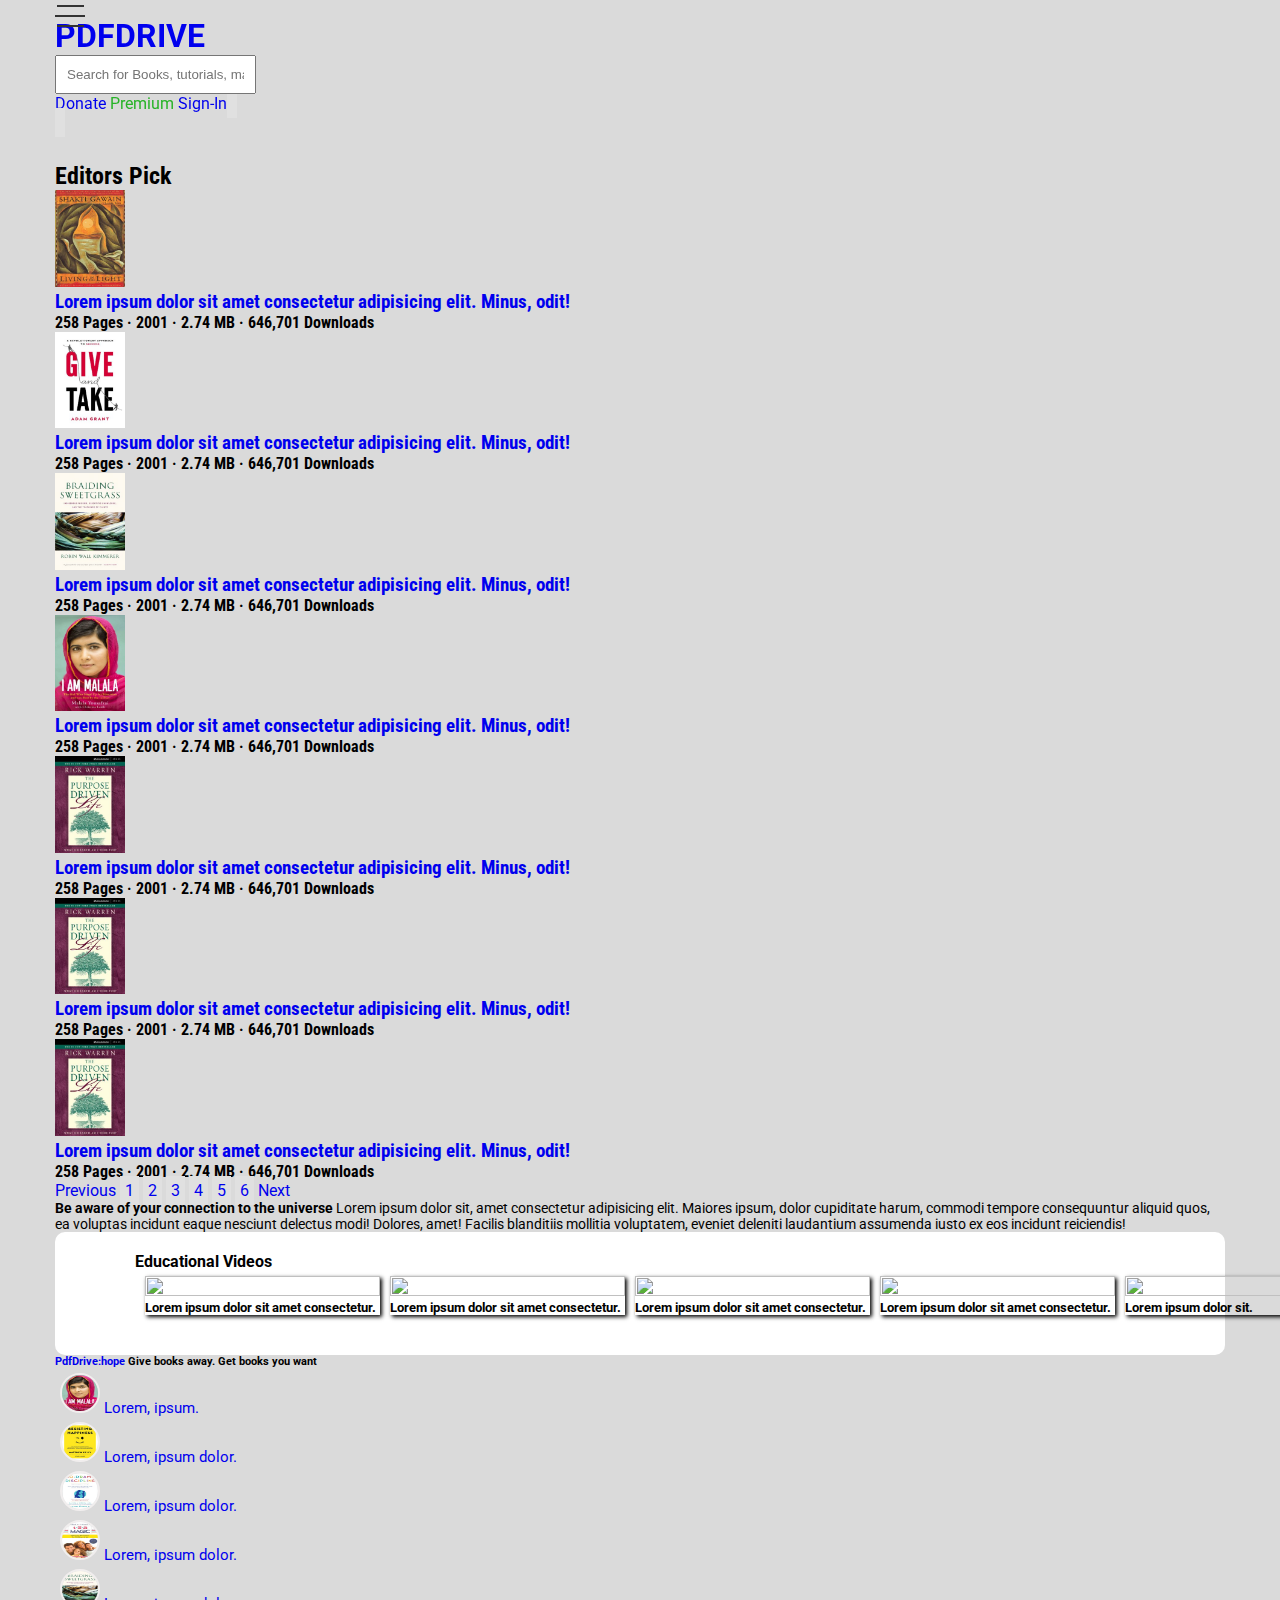
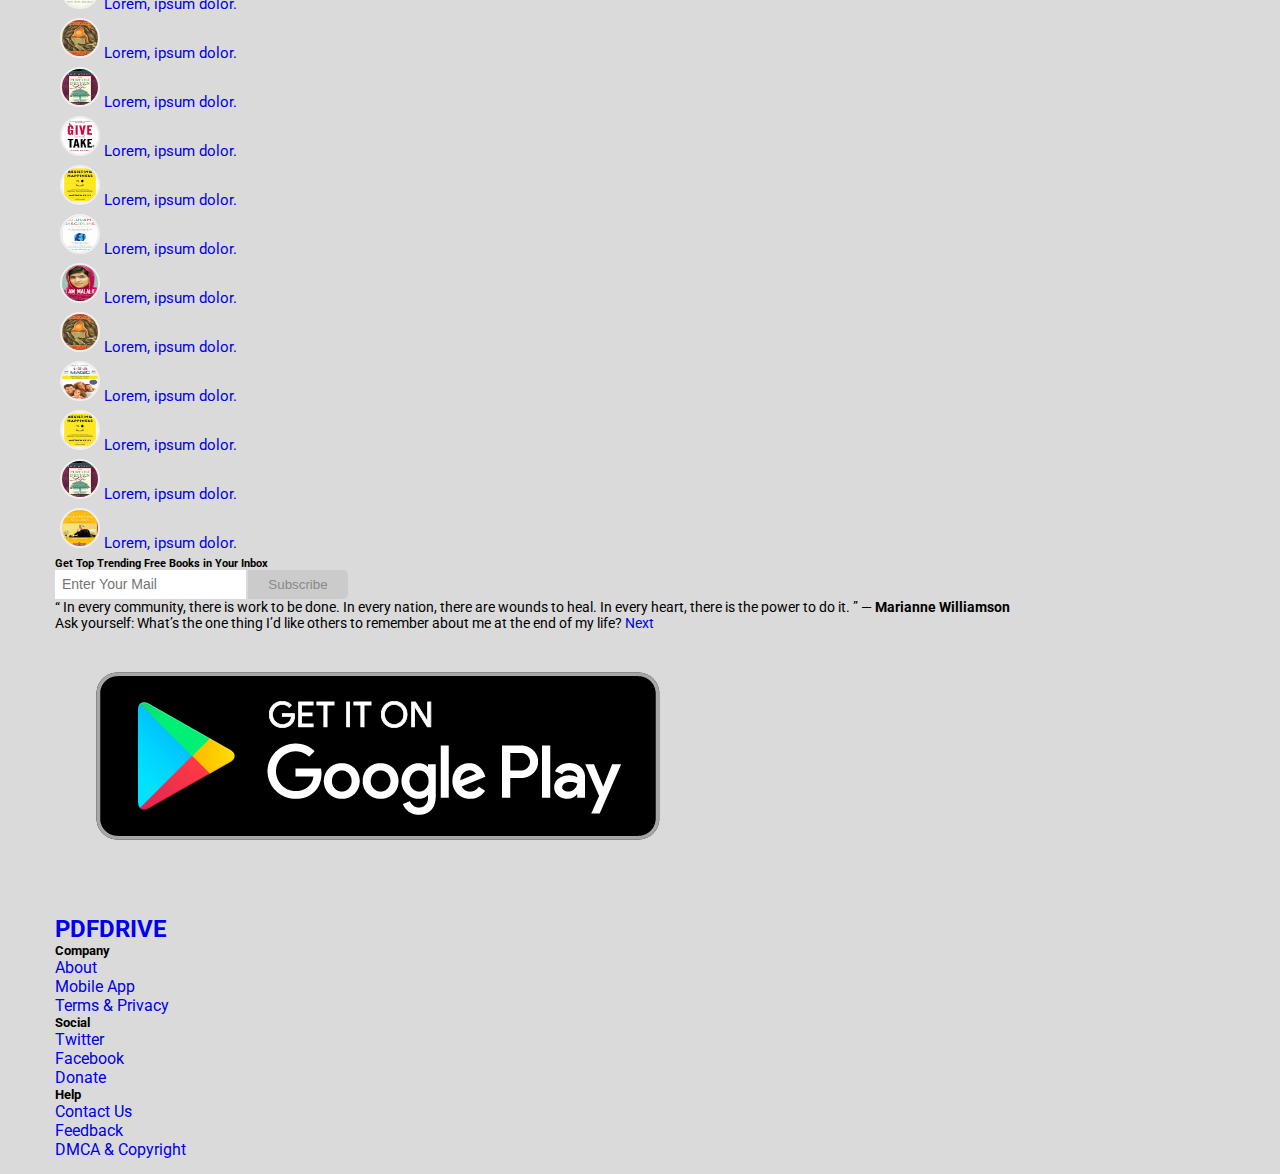
==== category.html @ 59b2b2a3 "second commit" ====
<!doctype html>
<html lang="en">
  <head>
    <!-- Required meta tags -->
    <meta charset="utf-8">
    <meta name="viewport" content="width=device-width, initial-scale=1">
    <!-- Bootstrap CSS -->
    <link href="https://cdn.jsdelivr.net/npm/bootstrap@5.0.2/dist/css/bootstrap.min.css" rel="stylesheet" integrity="sha384-EVSTQN3/azprG1Anm3QDgpJLIm9Nao0Yz1ztcQTwFspd3yD65VohhpuuCOmLASjC" crossorigin="anonymous">
    <script src="https://kit.fontawesome.com/5ba037fbea.js" crossorigin="anonymous"></script>
    <!-- Fonts -->
   <link href="https://fonts.googleapis.com/css?family=Roboto:400,500,700" rel="stylesheet">
   <link rel="preconnect" href="https://fonts.googleapis.com">
   <link rel="preconnect" href="https://fonts.gstatic.com" crossorigin>
   <link href="https://fonts.googleapis.com/css2?family=Lato&family=Oswald:wght@300&family=Roboto+Condensed&display=swap" rel="stylesheet">

   <link rel="stylesheet" href="./customStyle//style.css">
    <title>Project</title>
  </head>
  <body>
     <!-- NavBar -->
     <nav class="bg-light">
        <div class="max-container nav-bar d-flex justify-content-between align-items-center p-2">
         <div class="responsive">
            <input type="checkbox" class="toggler">
            <div class="navIcon text-dark d-sm-block d-lg-none"><div></div></div>
            <div class="menu p-2 text-end">
               <a href="./signIn.html" class="fs-3 mb-5"><i class="fas fa-sign-in-alt"></i> Sign In</a>
                  <ul class="display-4 mt-4">
                     <li><a href="./index.html" class="text-dark mt-3">Home</a></li>
                     <li><a href="#" class="text-dark mt-3">Most Popular</a></li>
                     <li><a href="#" class="text-dark mt-3">Editor's Pick</a></li>
                     <li><a href="#" class="text-dark mt-3">Explore</a></li>
                     <li><a href="#" class="text-dark mt-3">Contact</a></li>
                  </ul>
                  <a href="#" class="btn btn-primary mt-4 mb-5">Premium</a>
            </div>
         </div>

         <strong>
            <a href="/index.html" class="text-dark text-center mx-auto"><h1><span class="text-danger">PDF</span>DRIVE</h1></a>
         </strong>

            <form class="searchform py-1">
               <input type="text" class="search-input shadow-sm pb-2 form-control " placeholder="Search for Books, tutorials, manuals, and authors in ---- files">
               <a href=""><i class="fs-4 text-primary searchIcon fas fa-search"></i></a>
            </form>
            
            <div class="others">
               <a href="#" class="text-dark fs-6 mx-2"><i class="text-danger fas fa-heart"></i> Donate</a>
               <a href="./premium.html" class="text-brightGreen mx-2 fs-6"> Premium</a>
               <a href="/signIn.html" class="btn btn-primary fs-6 ml-2 text-light"> Sign-In</a>
               <a href="#" class="globe btn btn-gray text-light mx-1"><i class="text-dark fas fa-globe"></i></a>   
            </div>
            <div class="d-flex justify-content-center align-items-center">
               <a href="#" class="btn btn-gray text-light mx-1 d-sm-block d-lg-none"><i class="text-dark fas fa-globe"></i></a>
               <a href="#" class="d-sm-block d-lg-none text-secondary"><i class="fs-4 text-seconadry fas fa-search"></i></a>
            </div>

        </div>
     </nav>

     <!-- Main Body -->
   <div class="max-container">
      <div class="row">
         <main class=" col-sm-12 col-lg-7 p-3 mt-4">
            <div>
               <h2 class="text-dark fs-4 roboto">Editors Pick</h2>
               <div class="books roboto">
                  <div class="bg-light d-flex align-items-center my-3 book">
                     <img src="./assets/img1.jpg" alt="img">
                     <div class="mx-2 p-2">
                        <h3 class="card-title fs-5"><a href="#" class="text-primary">Lorem ipsum dolor sit amet consectetur adipisicing elit. Minus, odit!</a></h3>
                        <h4 class="card-subtitle fs-6 text-success">258 Pages · 2001 · 2.74 MB · 646,701 Downloads</h4>
                     </div>
                  </div>
                  <div class="bg-light d-flex align-items-center my-3 book">
                     <img src="./assets/img2.jpg" alt="img">
                     <div class="mx-2 p-2">
                        <h3 class="card-title fs-5"><a href="#" class="text-primary">Lorem ipsum dolor sit amet consectetur adipisicing elit. Minus, odit!</a></h3>
                        <h4 class="card-subtitle fs-6 text-success">258 Pages · 2001 · 2.74 MB · 646,701 Downloads</h4>
                     </div>
                  </div>
                  <div class="bg-light d-flex align-items-center my-3 book">
                     <img src="./assets/img3.jpg" alt="img">
                     <div class="mx-2 p-2">
                        <h3 class="card-title fs-5"><a href="#" class="text-primary">Lorem ipsum dolor sit amet consectetur adipisicing elit. Minus, odit!</a></h3>
                        <h4 class="card-subtitle fs-6 text-success">258 Pages · 2001 · 2.74 MB · 646,701 Downloads</h4>
                     </div>
                  </div>
                  <div class="bg-light d-flex align-items-center my-3 book">
                     <img src="./assets/img4.jpg" alt="img">
                     <div class="mx-2 p-2">
                        <h3 class="card-title fs-5"><a href="#" class="text-primary">Lorem ipsum dolor sit amet consectetur adipisicing elit. Minus, odit!</a></h3>
                        <h4 class="card-subtitle fs-6 text-success">258 Pages · 2001 · 2.74 MB · 646,701 Downloads</h4>
                     </div>
                  </div>
                  <div class="bg-light d-flex align-items-center my-3 book">
                     <img src="./assets/img6.jpg" alt="img">
                     <div class="mx-2 p-2">
                        <h3 class="card-title fs-5"><a href="#" class="text-primary">Lorem ipsum dolor sit amet consectetur adipisicing elit. Minus, odit!</a></h3>
                        <h4 class="card-subtitle fs-6 text-success">258 Pages · 2001 · 2.74 MB · 646,701 Downloads</h4>
                     </div>
                  </div>
                  <div class="bg-light d-flex align-items-center my-3 book">
                     <img src="./assets/img6.jpg" alt="img">
                     <div class="mx-2 p-2">
                        <h3 class="card-title fs-5"><a href="#" class="text-primary">Lorem ipsum dolor sit amet consectetur adipisicing elit. Minus, odit!</a></h3>
                        <h4 class="card-subtitle fs-6 text-success">258 Pages · 2001 · 2.74 MB · 646,701 Downloads</h4>
                     </div>
                  </div>
                  <div class="bg-light d-flex align-items-center my-3 book">
                     <img src="./assets/img6.jpg" alt="img">
                     <div class="mx-2 p-2">
                        <h3 class="card-title fs-5"><a href="#" class="text-primary">Lorem ipsum dolor sit amet consectetur adipisicing elit. Minus, odit!</a></h3>
                        <h4 class="card-subtitle fs-6 text-success">258 Pages · 2001 · 2.74 MB · 646,701 Downloads</h4>
                     </div>
                  </div>

               </div>
            </div>
           
            <div class="bg-light d-flex justify-content-center align-items-center py-2">
               <a href="#" id="previous" class="mx-auto"><i class="fas fa-chevron-circle-left"></i> Previous</a>
               <a href="#" class="mx-auto btn-gray"> 1</a>
               <a href="#" class="mx-auto btn-gray"> 2</a>
               <a href="#" class="mx-auto btn-gray"> 3</a>
               <a href="#" class="mx-auto btn-gray"> 4</a>
               <a href="#" class="mx-auto btn-gray"> 5</a>
               <a href="#" class="mx-auto btn-gray"> 6</a>
               <a href="#" id="next" class="mx-auto" >Next <i class="fas fa-chevron-circle-right"></i></a>
            </div>
            <p class="fs-7 pt-2"><i class="text-danger fas fa-heart"></i><strong> Be aware of your connection to the universe</strong> Lorem ipsum dolor sit, amet consectetur adipisicing elit. Maiores ipsum, dolor cupiditate harum, commodi tempore consequuntur aliquid quos, ea voluptas incidunt eaque nesciunt delectus modi! Dolores, amet! Facilis blanditiis mollitia voluptatem, eveniet deleniti laudantium assumenda iusto ex eos incidunt reiciendis!</p>
               <!-- Slider -->
               <div class="view view-carousel mt-3">
                  <h4 class="view-title">Educational Videos</h4>
                  <div class="view-content p-3">
                    <div class="views-row text-center">
                      <div class="item-type-a">
                         <a href="#"><img src="https://via.placeholder.com/600x300" /></a>
                         <h5 class="text-secondary fs-6 p-3">Lorem ipsum dolor sit amet consectetur.</h5>
                      </div>
                    </div>
                    <div class="views-row text-center">
                      <div class="item-type-a">
                     <a href="#"><img src="https://via.placeholder.com/600x300" /></a>
                         <h5 class="text-secondary fs-6 p-3">Lorem ipsum dolor sit amet consectetur.</h5>
                      </div>
                    </div>
                    <div class="views-row text-center">
                      <div class="item-type-a">
                     <a href="#"><img src="https://via.placeholder.com/600x300" /></a>
                         <h5 class="text-secondary fs-6 p-3">Lorem ipsum dolor sit amet consectetur.</h5>
                      </div>
                    </div>
                    <div class="views-row text-center">
                      <div class="item-type-a">
                     <a href="#"><img src="https://via.placeholder.com/600x300" /></a>
                         <h5 class="text-secondary fs-6 p-3">Lorem ipsum dolor sit amet consectetur.</h5>
                      </div>
                    </div>
                    <div class="views-row text-center">
                      <div class="item-type-a">
                     <a href="#"><img src="https://via.placeholder.com/600x300" /></a>
                         <h5 class="text-secondary fs-6 p-3">Lorem ipsum dolor sit.</h5>
                      </div>
                    </div>
                    <div class="views-row text-center">
                      <div class="item-type-a">
                     <a href="#"><img src="https://via.placeholder.com/600x300" /></a>
                        <h5 class="text-secondary fs-6 p-3">Lorem ipsum dolor, sit amet consectetur adipisicing.</h5>
                      </div>
                    </div>
                    <div class="views-row">
                      <div class="item-type-a text-center">
                         <img src="https://via.placeholder.com/600x300" />
                        <h5 class="text-secondary fs-6 p-3">Lorem ipsum dolor sit amet.</h5>
                     </div>
                  </div>
               </div>
         </main>

         <aside class="col-sm-12 col-lg-5 p-2 mt-5">
            <h6 class="fs-6"><i class="fas fa-fire"></i><a href="#"> PdfDrive:hope</a> Give books away. Get books you want</h6>
            <div class="row categories mt-3">
               <div class="col-5 category align-items-center mx-2">
                  <a href="#" class="text-dark">
                     <img src="./assets/img4.jpg" alt="image">
                     Lorem, ipsum.
                  </a>
               </div>
               <div class="col-5 category align-items-center mx-2">
                  <a href="#" class="text-dark">
                     <img src="./assets/img5.jpg" alt="image">
                     Lorem, ipsum dolor.
                  </a>
               </div>
               <div class="col-5 category align-items-center mx-2">
                  <a href="#" class="text-dark">
                     <img src="./assets/img8.jpg" alt="image">
                     Lorem, ipsum dolor.
                  </a>
               </div>
               <div class="col-5 category align-items-center mx-2">
                  <a href="#" class="text-dark">
                     <img src="./assets/img9.jpg" alt="image">
                     Lorem, ipsum dolor.
                  </a>
               </div>
               <div class="col-5 category align-items-center mx-2">
                  <a href="#" class="text-dark">
                     <img src="./assets/img3.jpg" alt="image">
                     Lorem, ipsum dolor.
                  </a>
               </div>
               <div class="col-5 category align-items-center mx-2">
                  <a href="#" class="text-dark">
                     <img src="./assets/img1.jpg" alt="image">
                     Lorem, ipsum dolor.
                  </a>
               </div>
               <div class="col-5 category align-items-center mx-2">
                  <a href="#" class="text-dark">
                     <img src="./assets/img6.jpg" alt="image">
                     Lorem, ipsum dolor.
                  </a>
               </div>
               <div class="col-5 category align-items-center mx-2">
                  <a href="#" class="text-dark">
                     <img src="./assets/img2.jpg" alt="image">
                     Lorem, ipsum dolor.
                  </a>
               </div>
               <div class="col-5 category align-items-center mx-2">
                  <a href="#" class="text-dark">
                     <img src="./assets/img5.jpg" alt="image">
                     Lorem, ipsum dolor.
                  </a>
               </div>
               <div class="col-5 category align-items-center mx-2">
                  <a href="#" class="text-dark">
                     <img src="./assets/img8.jpg" alt="image">
                     Lorem, ipsum dolor.
                  </a>
               </div>
               <div class="col-5 category align-items-center mx-2">
                  <a href="#" class="text-dark">
                     <img src="./assets/img4.jpg" alt="image">
                     Lorem, ipsum dolor.
                  </a>
               </div>
               <div class="col-5 category align-items-center mx-2">
                  <a href="#" class="text-dark">
                     <img src="./assets/img1.jpg" alt="image">
                     Lorem, ipsum dolor.
                  </a>
               </div>
               <div class="col-5 category align-items-center mx-2">
                  <a href="#" class="text-dark">
                     <img src="./assets/img9.jpg" alt="image">
                     Lorem, ipsum dolor.
                  </a>
               </div>
               <div class="col-5 category align-items-center mx-2">
                  <a href="#" class="text-dark">
                     <img src="./assets/img5.jpg" alt="image">
                     Lorem, ipsum dolor.
                  </a>
               </div>
               <div class="col-5 category align-items-center mx-2">
                  <a href="#" class="text-dark">
                     <img src="./assets/img6.jpg" alt="image">
                     Lorem, ipsum dolor.
                  </a>
               </div>
               <div class="col-5 category align-items-center mx-2">
                  <a href="#" class="text-dark">
                     <img src="./assets/img7.jpg" alt="image">
                     Lorem, ipsum dolor.
                  </a>
               </div>
            </div>
            <div class="newsletter-form p-1 my-3">
               <h6 class="text-info">Get Top Trending Free Books in Your Inbox</h6>
               <form>
                  <input type="text" class="w-50" placeholder="Enter Your Mail">
                  <button type="submit" class="cstm-btn">Subscribe</button>
               </form>
               <p class="quote px-2 mt-3 fs-7">
                  “ In every community, there is work to be done. In every nation, there are wounds to heal. In every heart, there is the power to do it. ” ― <strong>Marianne Williamson</strong>
               </p>
               <p class="px-2 fs-7">
                  <i class="fas fa-question-circle"></i> Ask yourself: What’s the one thing I’d like others to remember about me at the end of my life? <a href="#">Next</a>
               </p>
                <a href="#">
                   <img src="./assets/logo.png" class="w-50" alt="googlePlay">
                </a>
            </div>
         </aside>
      </div>
   </div>
   <footer class="max-container bg-light py-4 px-5 mb-4 d-flex justify-content-around align-items-center">
      <a href="#" class="text-dark ftHead"><h2 class="fs-1"><span class="text-danger">PDF</span>DRIVE</h2></a>
      <div class="company">
         <h5 class="text-secondary">Company</h5>
         <ul>
            <li><a href="#">About</a></li>
            <li><a href="#">Mobile App</a></li>
            <li><a href="#">Terms & Privacy</a></li>
         </ul>
      </div>
      <div class="social">
         <h5 class="text-secondary">Social</h5>
         <ul>
            <li><a href="#">Twitter</a></li>
            <li><a href="#">Facebook</a></li>
            <li><a href="#">Donate <i class="fas fa-heart"></i></a></li>
         </ul>
      </div>
      <div class="Help">
            <h5 class="text-secondary">Help</h5>
            <ul>
               <li><a href="#">Contact Us</a></li>
               <li><a href="#">Feedback</a></li>
               <li><a href="#">DMCA & Copyright</a></li>
            </ul>
      </div>
   </footer>




    <script src="https://cdn.jsdelivr.net/npm/bootstrap@5.0.2/dist/js/bootstrap.bundle.min.js" integrity="sha384-MrcW6ZMFYlzcLA8Nl+NtUVF0sA7MsXsP1UyJoMp4YLEuNSfAP+JcXn/tWtIaxVXM" crossorigin="anonymous"></script>
    <script src='https://cdnjs.cloudflare.com/ajax/libs/jquery/3.5.1/jquery.min.js'></script>
    <script src='https://cdnjs.cloudflare.com/ajax/libs/slick-carousel/1.8.1/slick.min.js'></script>
    <script src="./script/main.js"></script>
  </body>
</html>
---- customStyle/style.css ----
* {
  padding: 0;
  margin: 0;
  box-sizing: border-box;
}
body {
  font-family: 'Roboto';
  background: rgb(218, 218, 218);
}
nav {
  position: sticky;
  top: 0;
  z-index: 3;
}
.searchform {
  width: 48%;
  position: relative;
}
.searchform input {
  padding: 10px;
}
.searchform input:focus {
  box-shadow: 0 0 11px rgb(32, 161, 165);
}

a {
  text-decoration: none;
}
ul {
  margin: 0;
  padding: 0;
}
li {
  list-style: none;
}
h1 {
  font-weight: bold;
}

/* utility classes */
.max-container {
  max-width: 1200px;
  margin: auto;
  padding: 15px;
}

.text-brightGreen {
  color: rgb(40, 179, 40);
}
.cstm-btn {
  display: inline-block;
  width: 100px;
  padding: 7px 10px;
  background: #cccbcb;
  color: #8b8888;
  border: none;
  border-top-right-radius: 5px;
  border-bottom-right-radius: 5px;
}
.btn-blue {
  display: inline-block;
  margin: auto;
  padding: 8px 15px;
  border: 1px solid rgb(41, 110, 189);
  border-radius: 3px;
  background: #fff;
  color: rgb(41, 110, 189);
}
.btn-blue:hover {
  background: rgb(41, 110, 189);
  color: #fff;
}
.btn-gray {
  background: rgb(224, 224, 224);
  padding: 5px;
}
.oswald {
  font-family: 'Oswald', sans-serif;
}
.roboto {
  font-family: 'Roboto Condensed', sans-serif;
}
.fs-7 {
  font-size: 14px;
}
/* hamburger menu */
.toggler {
  position: absolute;
  top: 8%;
  left: 0%;
  width: 40px;
  height: 35px;
  opacity: 0;
  z-index: 3;
}
.navIcon > div {
  position: relative;
  width: 30px;
  height: 2px;
  background: #333;
  display: flex;
  justify-content: center;
  align-items: center;
  text-align: center;
  transition: all 0.4s ease-in;
  z-index: 2;
}
.navIcon > div::before,
.navIcon > div::after {
  content: '';
  position: absolute;
  top: -10px;
  background: inherit;
  width: 90%;
  height: 2px;
}
.navIcon > div::after {
  top: 10px;
}
.toggler:checked + .navIcon > div {
  transform: rotate(135deg);
}
.toggler:checked + .navIcon > div::after,
.toggler:checked + .navIcon > div::before {
  top: 0;
  transform: rotate(90deg);
}
.menu {
  background: #f1eeee;
  width: 80%;
  height: 70vh;
  position: absolute;
  top: 0;
  right: 0;
  visibility: hidden;
  z-index: 4;
  animation: animate 0.3s forward ease-in;
}
.toggler:checked ~ .menu {
  visibility: visible;
}

.searchIcon {
  position: absolute;
  top: 0.9rem;
  right: 1rem;
}

main h2 a:hover {
  text-decoration: underline;
}
.globe:hover {
  background: #8b8888;
  color: #fff;
}
.book {
  transition: all 0.1s ease-in;
}
.book:hover {
  border: 1px solid rgb(32, 161, 165);
  box-shadow: 0 0 15px rgb(32, 161, 165);
}
.book img {
  width: 70px;
}
.category {
  margin: 5px;
}
.category a {
  font-size: 15px;
}
.category a img {
  width: 40px;
  height: 40px;
  border: 2px solid #f1eeee;
  border-radius: 50%;
}
.newsletter-form form input {
  padding: 7px;
  border: none;
  margin-right: -2px;
}
.newsletter-form form input::placeholder {
  font-size: 14px;
}
.createAccount {
  width: 150px;
  margin: auto;
}
/* slider style */
.view-carousel {
  width: 100%;
  padding: 20px 48.4px;
  border-radius: 10px;
  box-sizing: border-box;
  background: #fff;
  display: block;
  margin: 0;
}
@media screen and (min-width: 600px) {
  .view-carousel {
    padding-left: 80px;
    padding-right: 80px;
  }
}

.slick-list {
  width: 100%;
  overflow: hidden;
}

.view-content {
  position: relative;
}

.view-content,
.slick-track {
  display: flex;
  flex-wrap: nowrap;
  flex-direction: row;
  width: 100%;
}

.views-row {
  display: block;
  flex: 0 0 auto;
  margin: 5px;
}
.views-row:first-child {
  margin-left: 10px;
}
.views-row:last-child {
  margin-right: 10px;
}
.views-row > * {
  max-width: 100%;
}

.carousel-button {
  height: 20.4px;
  width: 20.4px;
  line-height: 1.2;
  color: red;
  position: absolute;
  top: 50%;
  z-index: 99;
  font-size: 32px;
  transform: translateY(-50%);
  border: 0;
  text-align: center;
  padding: 0;
  margin: 5px;
  text-shadow: 1px 1px 3px rgba(0, 0, 0, 0.6);
  transition: text-shadow 0.2s;
  cursor: pointer;
  background: transparent;
}
@media screen and (min-width: 600px) {
  .carousel-button {
    height: 60px;
    width: 60px;
    margin: 10px;
    font-size: 50px;
  }
}
.carousel-button:hover,
.carousel-button:focus {
  text-shadow: none;
}
.carousel-button.slick-disabled {
  color: #ddd;
  text-shadow: none;
  cursor: not-allowed;
  pointer-events: none;
}

.carousel-button--prev {
  right: 100%;
}
@media screen and (min-width: 600px) {
  .carousel-button--prev {
    right: 100%;
  }
}

.carousel-button--next {
  left: 100%;
}
@media screen and (min-width: 600px) {
  .carousel-button--next {
    left: 100%;
  }
}
.item-type-a {
  box-shadow: 2px 2px 4px #000;
  width: 235px;
}
.item-type-a h3 {
  text-align: center;
  margin: 0.5em 0 0;
}
.item-type-a img {
  width: 100%;
  height: 40%;
}
.feature-safe,
.feature-quick,
.feature-reading,
.feature-cloud {
  border: 1px solid #999;
  border-radius: 50%;
  padding: 1rem;
}
.feature-quick {
  padding: 1rem 1.5rem;
}
.trial {
  border-radius: 30px;
}
.card {
  width: 280px;
  transition: all 0.2s ease-in;
  transform: scale(0.9);
  z-index: 1;
}
.card > div,
.card ul li:last-child {
  border-bottom: 1px solid #999;
  padding-bottom: 2rem;
}
.card ul li {
  list-style: disc;
}
.card:hover {
  /* width: 320px; */
  transform: scale(1.1);
}
@media screen and (max-width: 420px) {
  body {
    font-size: 14px;
  }
  .navIcon:active {
    background: #8b8888;
  }
  .searchform {
    display: none;
  }
  .others {
    display: none;
  }
  .footer {
    justify-content: space-between;
  }
  .ftHead {
    display: none;
  }
}
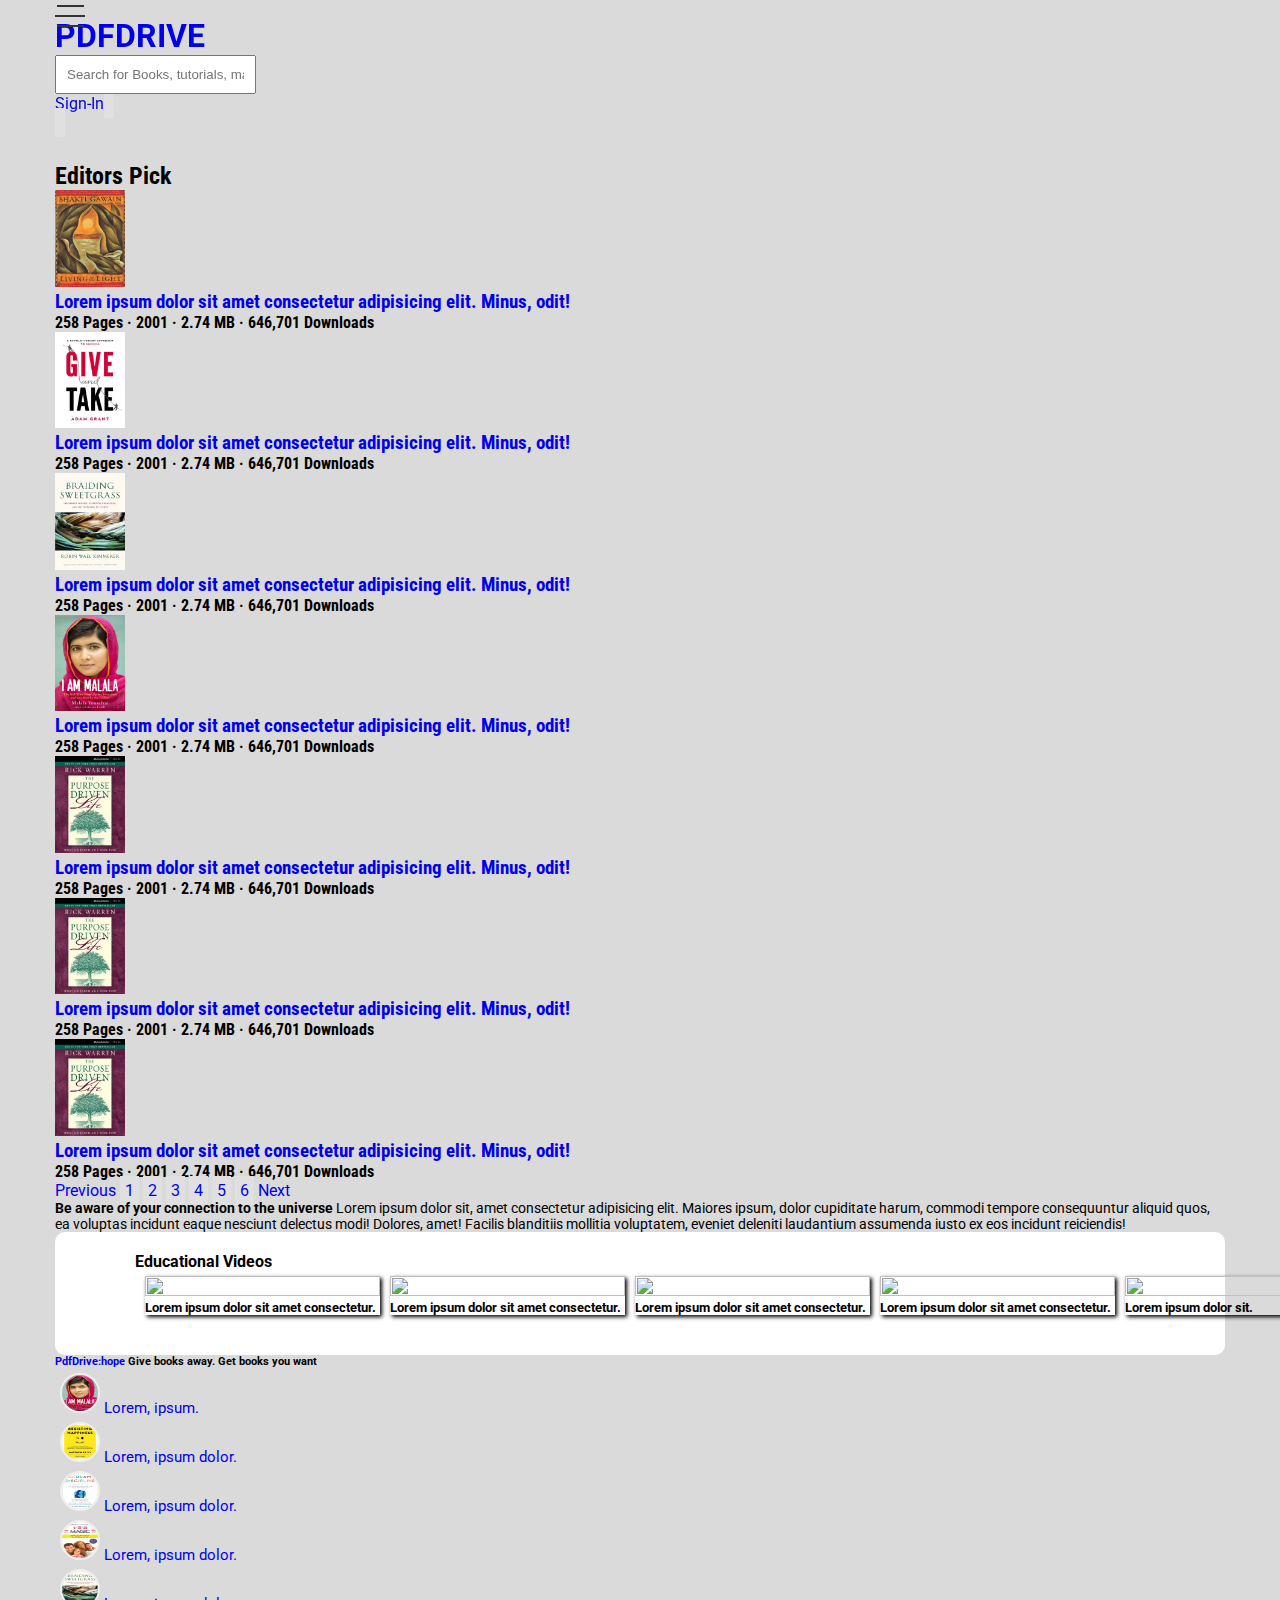
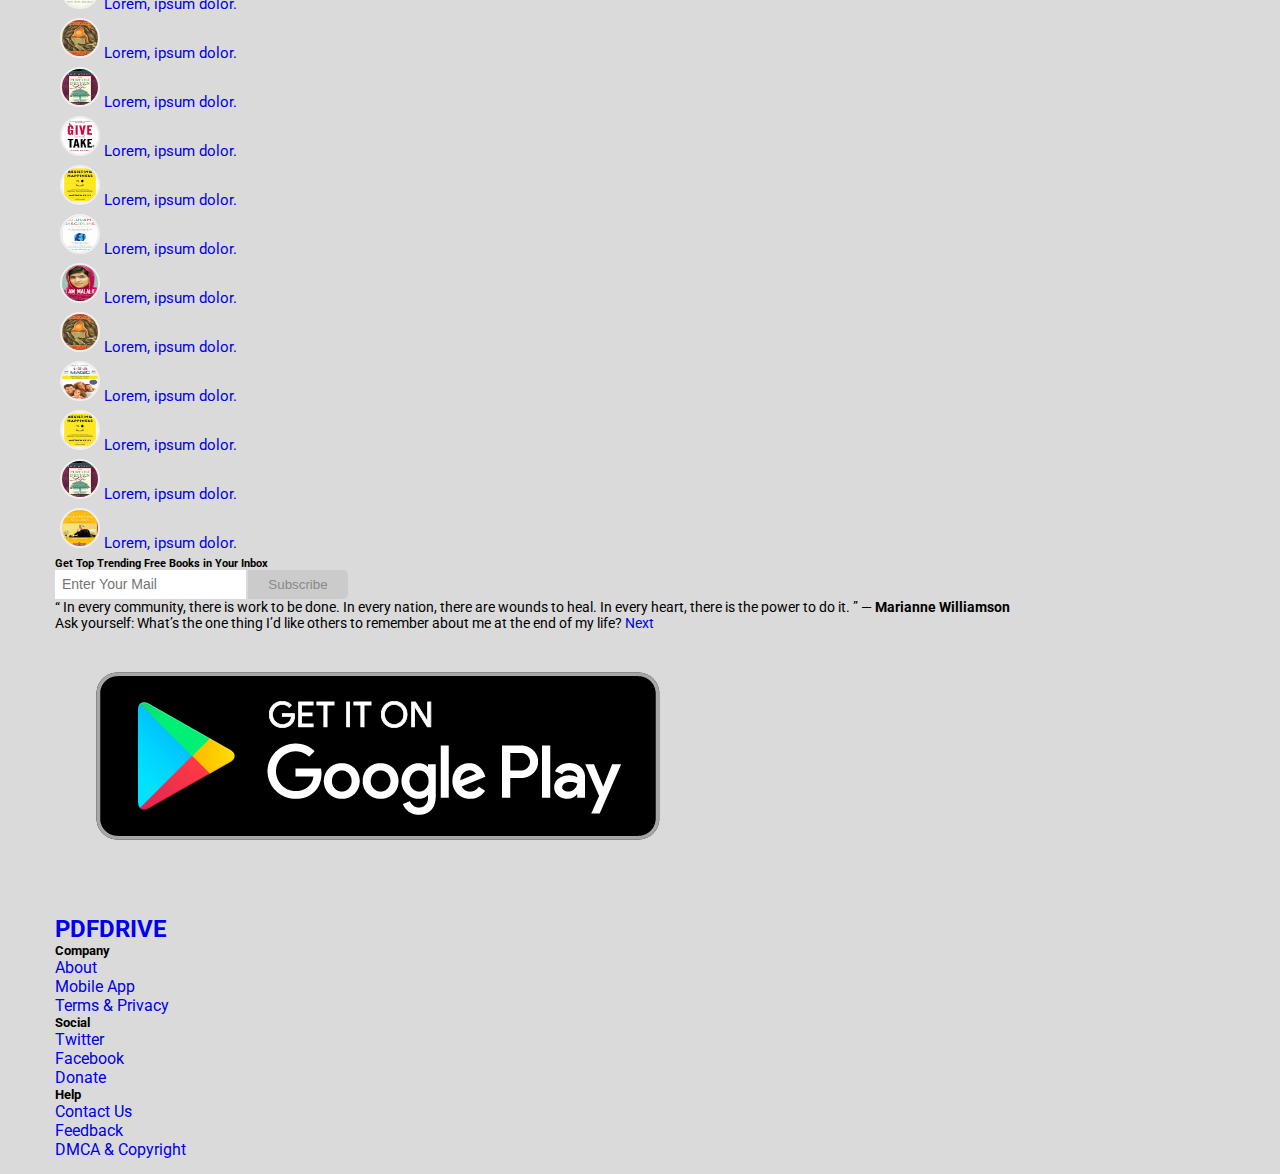
==== commit ed079998: "commented out donate and premium link" ====
--- a/category.html
+++ b/category.html
@@ -46,8 +46,8 @@
             </form>
             
             <div class="others">
-               <a href="#" class="text-dark fs-6 mx-2"><i class="text-danger fas fa-heart"></i> Donate</a>
-               <a href="./premium.html" class="text-brightGreen mx-2 fs-6"> Premium</a>
+               <!-- <a href="#" class="text-dark fs-6 mx-2"><i class="text-danger fas fa-heart"></i> Donate</a>
+               <a href="./premium.html" class="text-brightGreen mx-2 fs-6"> Premium</a> -->
                <a href="/signIn.html" class="btn btn-primary fs-6 ml-2 text-light"> Sign-In</a>
                <a href="#" class="globe btn btn-gray text-light mx-1"><i class="text-dark fas fa-globe"></i></a>   
             </div>
--- a/customStyle/style.css
+++ b/customStyle/style.css
@@ -335,6 +335,12 @@
   /* width: 320px; */
   transform: scale(1.1);
 }
+/* footer {
+  display: flex;
+  flex-direction: row;
+  justify-content: space-between;
+  align-items: center;
+} */
 @media screen and (max-width: 420px) {
   body {
     font-size: 14px;
@@ -348,8 +354,10 @@
   .others {
     display: none;
   }
-  .footer {
+  footer {
+    flex-direction: column;
     justify-content: space-between;
+    text-align: center;
   }
   .ftHead {
     display: none;
